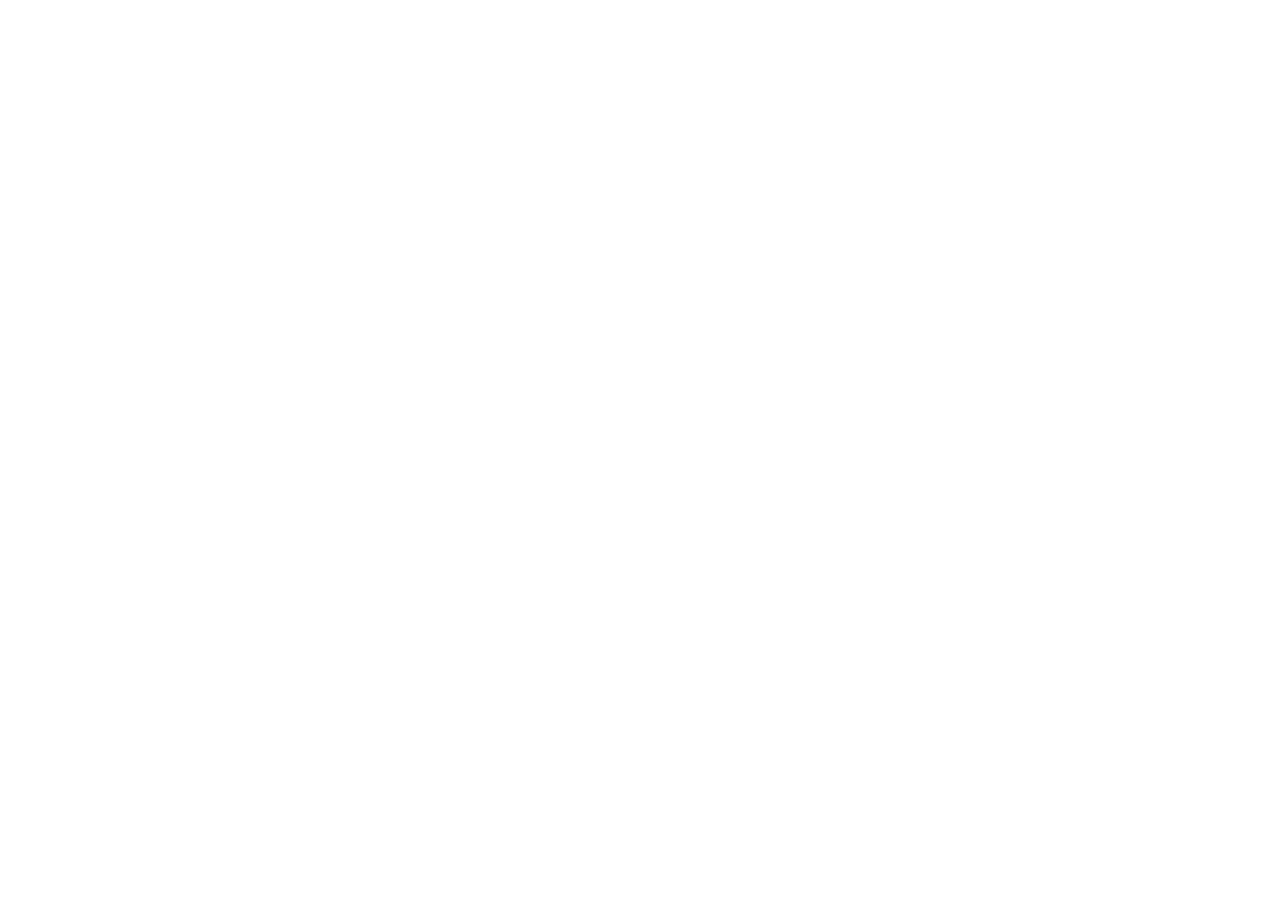
==== index.html @ 879cb3b4 "First commit" ====
<!DOCTYPE html>
<html lang="da">

<head>
    <meta charset="UTF-8">
    <meta name="viewport" content="width=device-width, initial-scale=1.0">
    <title>JS Basics</title>
    <link rel="stylesheet" href="style.css">
</head>

<body>

    <script src="script.js"></script>
</body>

</html>
---- style.css ----
* {
  box-sizing: border-box;
}
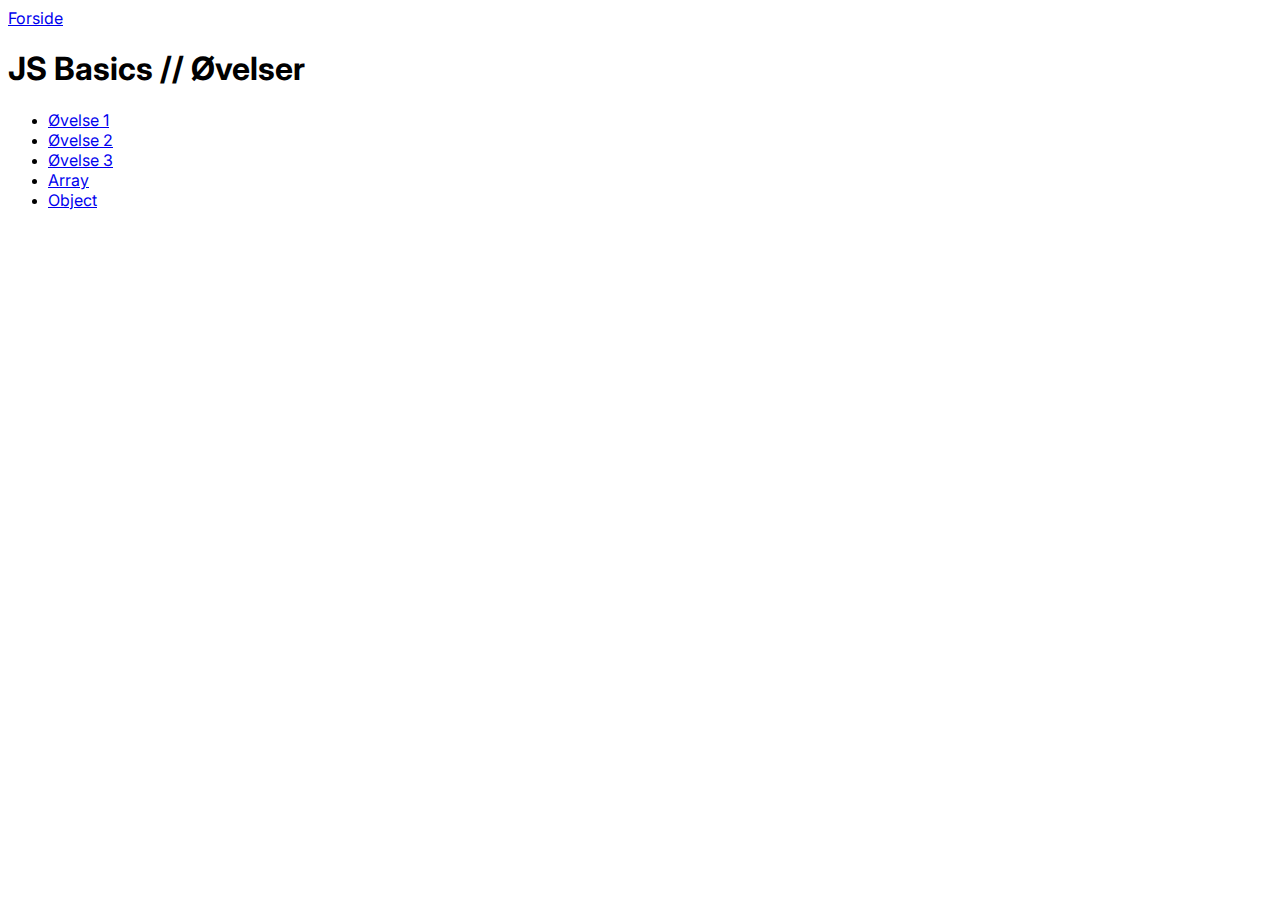
==== commit 8b61003d: "Øvelse med array" ====
--- a/index.html
+++ b/index.html
@@ -6,11 +6,25 @@
     <meta name="viewport" content="width=device-width, initial-scale=1.0">
     <title>JS Basics</title>
     <link rel="stylesheet" href="style.css">
+
+    <link rel="preconnect" href="https://fonts.googleapis.com">
+    <link rel="preconnect" href="https://fonts.gstatic.com" crossorigin>
+    <link href="https://fonts.googleapis.com/css2?family=Inter:wght@100;200;300;400;500;600;700;800;900&display=swap"
+        rel="stylesheet">
 </head>
 
 <body>
-
-    <script src="script.js"></script>
+    <header>
+        <a href="index.html">Forside</a>
+    </header>
+    <h1>JS Basics // Øvelser</h1>
+    <ul>
+        <li><a href="opgave_1.html">Øvelse 1</a></li>
+        <li><a href="opgave_2.html">Øvelse 2</a></li>
+        <li><a href="opgave_3.html">Øvelse 3</a></li>
+        <li><a href="array.html">Array</a></li>
+        <li><a href="obejct.html">Object</a></li>
+    </ul>
 </body>
 
 </html>--- a/style.css
+++ b/style.css
@@ -1,3 +1,22 @@
 * {
   box-sizing: border-box;
 }
+
+h1 {
+  font-family: "Inter", sans-serif;
+}
+
+a {
+  font-family: "Inter", sans-serif;
+}
+
+.grid {
+  display: flex;
+  gap: 1rem;
+}
+
+img {
+  height: 100px;
+  border: solid;
+  border-radius: 10px;
+}
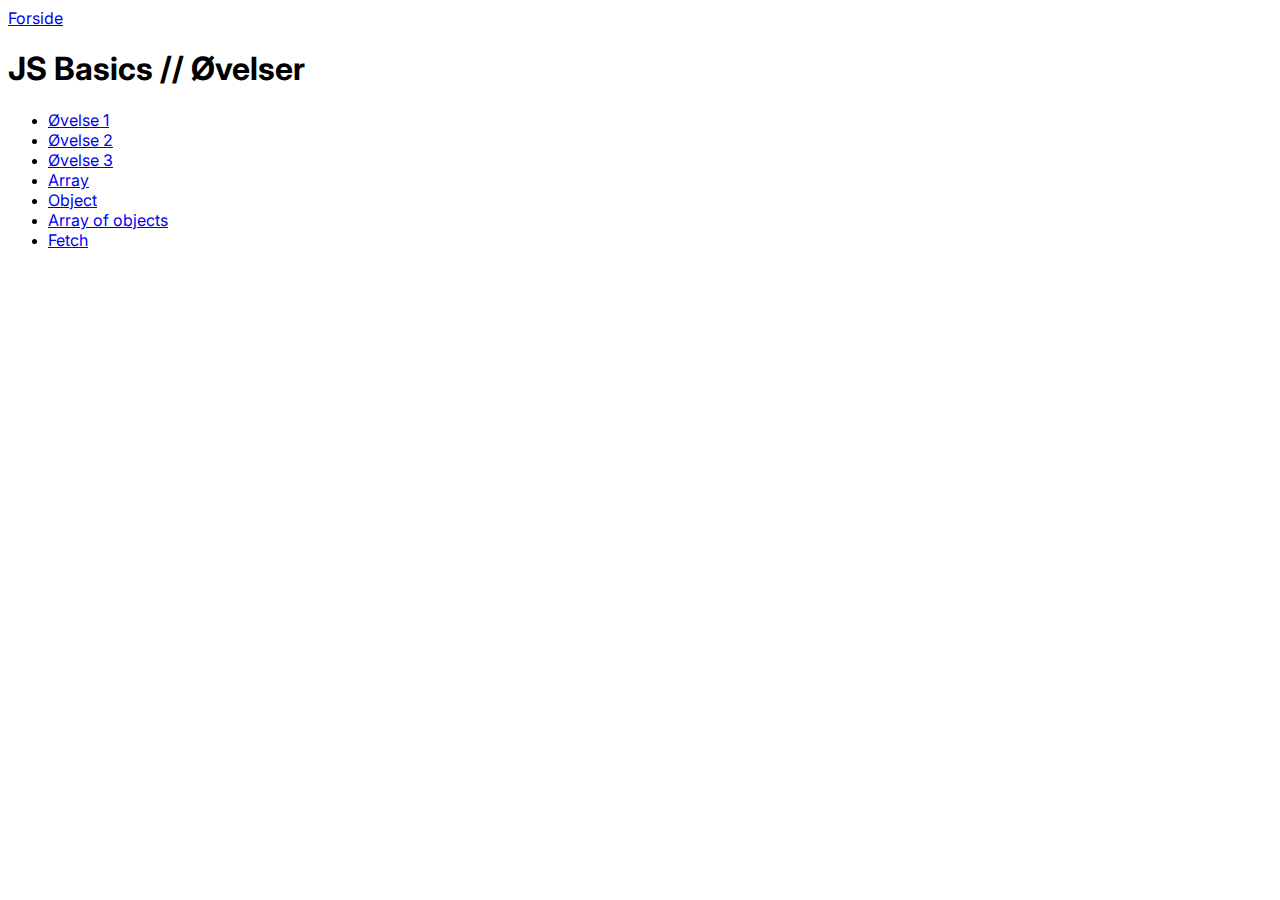
==== commit 78da0dae: "Laver øvelse 3" ====
--- a/index.html
+++ b/index.html
@@ -24,7 +24,11 @@
         <li><a href="opgave_3.html">Øvelse 3</a></li>
         <li><a href="array.html">Array</a></li>
         <li><a href="obejct.html">Object</a></li>
+        <li><a href="array_of_obejcts.html">Array of objects</a></li>
+        <li><a href="fetch.html">Fetch</a></li>
     </ul>
+
+    <script src="script_3.js"></script>
 </body>
 
 </html>